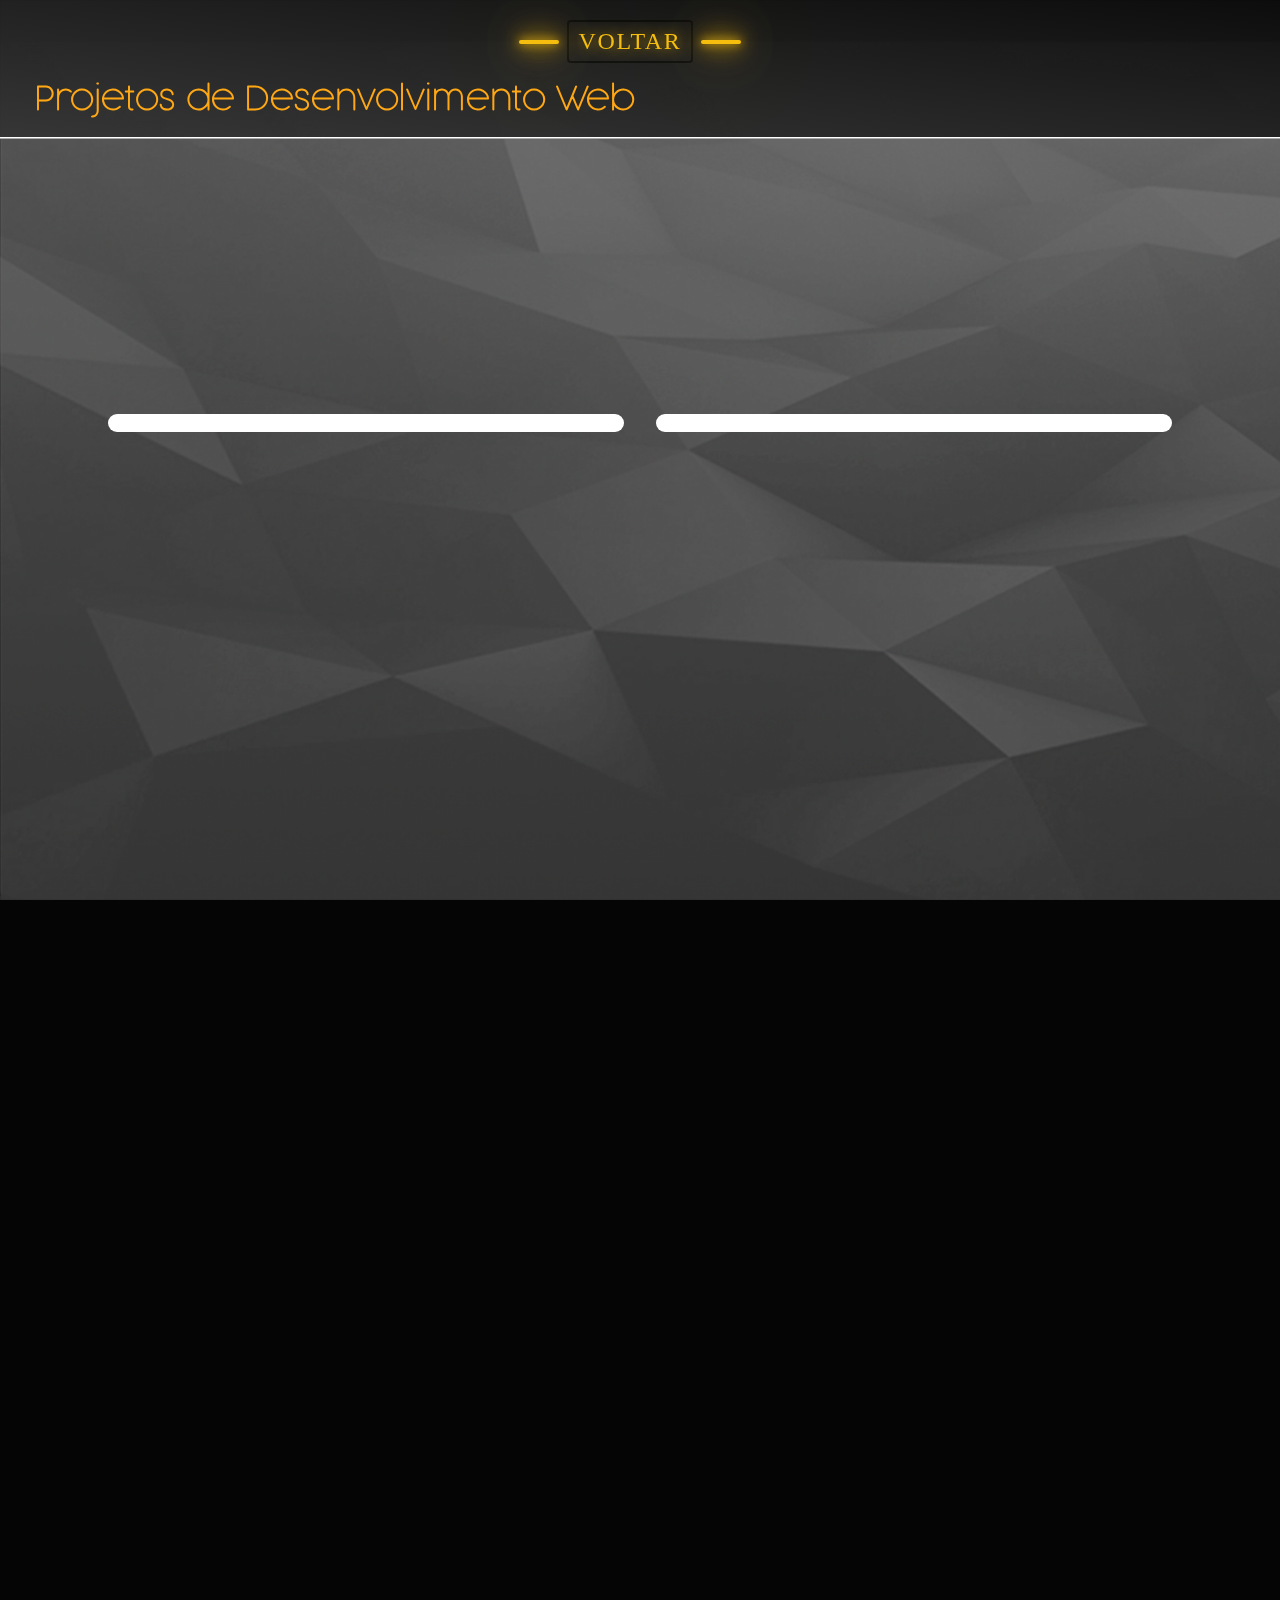
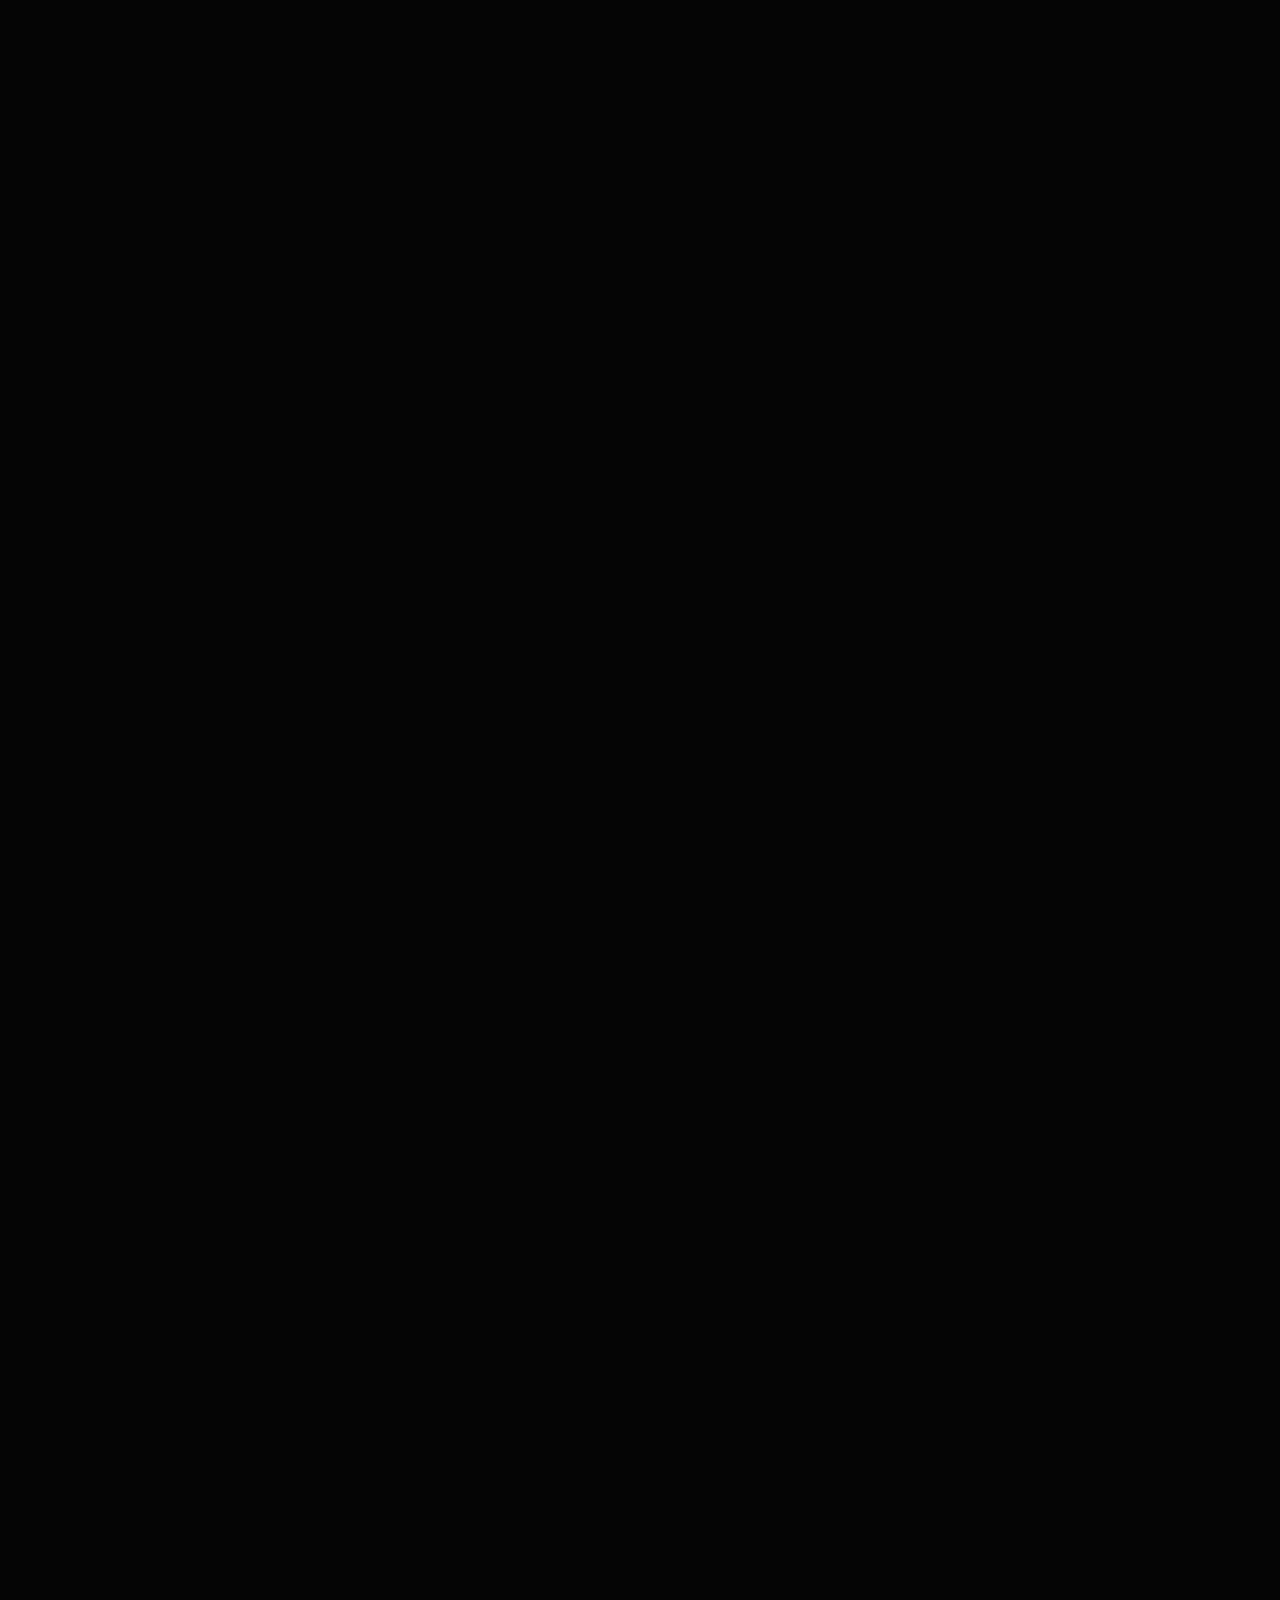
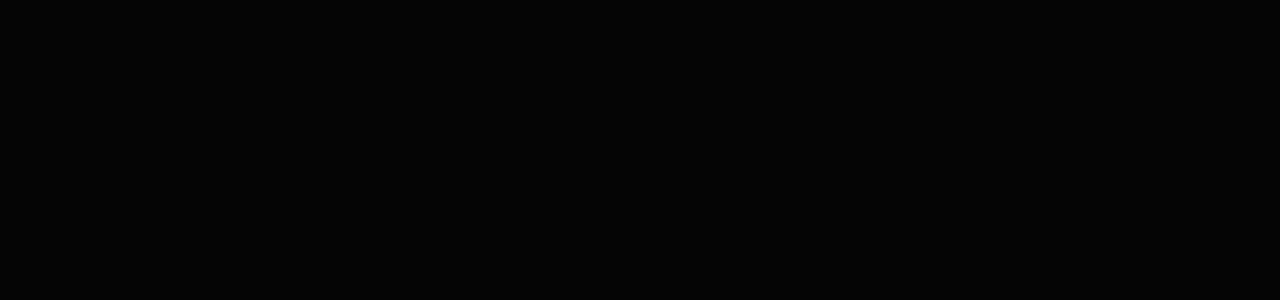
==== projetos_desenvolvimento_web.html @ 951e520b "atualização responsividade 90% feita e falta adicionar os projetos" ====
<!DOCTYPE html>
<html lang="pt-br">
  <head>
    <meta charset="UTF-8" />
    <meta http-equiv="X-UA-Compatible" content="IE=edge" />
    <meta name="viewport" content="width=device-width, initial-scale=1.0" />
    <link rel="stylesheet" href="./css/style_projetos.css" />
    <title>Desenvolvimento web</title>

    <!-- bootstrap -->
    <link
      rel="stylesheet"
      href="https://stackpath.bootstrapcdn.com/bootstrap/4.1.3/css/bootstrap.min.css"
      integrity="sha384-MCw98/SFnGE8fJT3GXwEOngsV7Zt27NXFoaoApmYm81iuXoPkFOJwJ8ERdknLPMO"
      crossorigin="anonymous"
    />
  </head>
  <body>
    <header class="header row">
      <div class="voltar col-5">
        <a class="button" href="index.html" style="--color: #f5bd0e">
          <span></span>
          <span></span>
          <span></span>
          <span></span>
          Voltar
        </a>
      </div>
      <div class="title col-7">
        <p>Projetos de Desenvolvimento Web</p>
      </div>
    </header>

    <main class="page-programacao">
      <div class="container-grid">
        <div class="card1prog">
          <ul id="add-cards" class="cards">
            <!-- os card são adicionados aqui por javascript -->
          </ul>
        </div>
      </div>
    </main>
    <!-- js adicionar mais cards -->
    <script src="js/adicionar-projeto-prog.js"></script>
    <!-- js bootstrap -->
    <script
      src="https://code.jquery.com/jquery-3.3.1.slim.min.js"
      integrity="sha384-q8i/X+965DzO0rT7abK41JStQIAqVgRVzpbzo5smXKp4YfRvH+8abtTE1Pi6jizo"
      crossorigin="anonymous"
    ></script>
    <script
      src="https://cdnjs.cloudflare.com/ajax/libs/popper.js/1.14.3/umd/popper.min.js"
      integrity="sha384-ZMP7rVo3mIykV+2+9J3UJ46jBk0WLaUAdn689aCwoqbBJiSnjAK/l8WvCWPIPm49"
      crossorigin="anonymous"
    ></script>
    <script
      src="https://stackpath.bootstrapcdn.com/bootstrap/4.1.3/js/bootstrap.min.js"
      integrity="sha384-ChfqqxuZUCnJSK3+MXmPNIyE6ZbWh2IMqE241rYiqJxyMiZ6OW/JmZQ5stwEULTy"
      crossorigin="anonymous"
    ></script>
  </body>
</html>
---- css/style_projetos.css ----
@charset "UTF-8";
@font-face {
  font-family: caviarDreams;
  src: url(../fonts/CaviarDreams.ttf);
}
@font-face {
  font-family: cocogoose;
  src: url(../fonts/Cocogoose-Pro-Thin-trial.ttf);
}
@font-face {
  font-family: helloHoney;
  src: url(../fonts/hello-honey.otf);
}
@font-face {
  font-family: attentic;
  src: url(../fonts/Attentica-4F-UltraLight.otf);
}
@font-face {
  font-family: nameSmille;
  src: url(../fonts/Name-Smile.otf);
}
@font-face {
  font-family: gillSans;
  src: url(../fonts/Gill-Sans.otf);
}
@keyframes slide {
  from {
    top: 0;
  }
  to {
    top: -265px;
  }
}
@keyframes slide6c {
  from {
    top: 0;
  }
  to {
    top: -132px;
  }
}
@keyframes slide4c {
  from {
    top: 0;
  }
  to {
    top: -6.263rem;
  }
}
@keyframes typing {
  0% {
    width: 0px;
  }
  50% {
    width: 600px;
  }
  100% {
    width: 0px;
  }
}
@keyframes typing6c {
  0% {
    width: 0px;
  }
  50% {
    width: 325px;
  }
  100% {
    width: 0px;
  }
}
@keyframes typing4c {
  0% {
    width: 0px;
  }
  50% {
    width: 8.895rem;
  }
  100% {
    width: 0px;
  }
}
@keyframes LineFadeIn {
  0% {
    opacity: 0;
    d: path("M 0 300 Q 0 300 0 300 Q 0 300 0 300 C 0 300 0 300 0 300 Q 0 300 0 300 ");
    stroke: #fff;
  }
  50% {
    opacity: 1;
    d: path("M 0 300 Q 50 300 100 300 Q 250 300 350 300 C 350 300 500 300 650 300 Q 750 300 800 300");
    stroke: #f3be62;
  }
  100% {
    opacity: 1;
    d: path("M -2 100 Q 50 200 100 250 Q 250 400 350 300 C 400 250 550 150 650 300 Q 750 450 802 400");
    stroke: #ffa815;
  }
}
@keyframes ContentFadeIn {
  0% {
    transform: translateY(-1rem);
    opacity: 0;
  }
  100% {
    transform: translateY(0);
    opacity: 1;
  }
}
@keyframes ImageFadeIn {
  0% {
    transform: translate(-0.5rem, -0.5rem) scale(1.05);
    opacity: 0;
    filter: blur(2px);
  }
  50% {
    opacity: 1;
    filter: blur(2px);
  }
  100% {
    transform: translateY(0) scale(1);
    opacity: 1;
    filter: blur(0);
  }
}
@keyframes previous-text {
  50%, 55% {
    transform: translate(0%, 390px);
  }
  to {
    transform: translate(0%, 380px);
  }
}
@keyframes previous-top-arrow {
  50% {
    transform: translate(310px, 53px);
  }
}
@keyframes previous-bottom-arrow {
  50% {
    transform: translate(310px, -47px) rotate(180deg);
  }
}
@keyframes previous-image {
  0% {
    transform: translate(140px, 0) scale(1);
    opacity: 1;
  }
  70% {
    transform: translate(140px, 0) scale(1.1);
    opacity: 0;
  }
  100% {
    transform: translate(140px, 0) scale(1);
    opacity: 1;
  }
}
@keyframes next-text {
  50%, 55% {
    transform: translate(10%, -340px);
  }
  to {
    transform: translate(10%, -330px);
  }
}
@keyframes next-text2 {
  50%, 55% {
    transform: translate(10%, -390px);
  }
  to {
    transform: translate(10%, -380px);
  }
}
@keyframes next-top-arrow {
  50% {
    transform: translate(310px, 47px);
  }
}
@keyframes next-bottom-arrow {
  50% {
    transform: translate(310px, -53px) rotate(180deg);
  }
}
@keyframes next-image {
  0% {
    transform: translate(140px, 0) scale(1);
    opacity: 1;
  }
  70% {
    transform: translate(140px, 0) scale(1.1);
    opacity: 0;
  }
  100% {
    transform: translate(140px, 0) scale(1);
    opacity: 1;
  }
}
* {
  margin: 0;
  border: 0;
  box-sizing: border-box;
  /* max-width: 1440px */
}

body {
  height: 100vh;
  background-attachment: fixed;
  background: rgb(5, 5, 5);
  overflow-x: hidden;
}

.header {
  align-items: center;
  padding: 20px 35px;
  background: linear-gradient(186deg, rgba(5, 5, 5, 0.9) 0%, rgba(51, 51, 51, 0.9) 100%);
  border-bottom: 2px ridge white;
  position: fixed;
  width: 100vw;
  z-index: 2;
}

.botao-voltar {
  margin: 0px 0px 0px 40px;
  color: #fff;
}

.page-programacao {
  display: flex;
  justify-content: center;
  align-items: flex-start;
  height: 3500px;
  background-image: url("../imagens/fundo-programação.png");
  background-size: cover;
  background-repeat: repeat;
  background-attachment: fixed;
}

@media (min-width: 1024px) {
  .title {
    margin-top: 20px;
    font-weight: 600;
    color: #ffa815;
    font-size: 24pt;
    font-family: cocogoose;
    z-index: 2;
  }
  .container-grid {
    display: grid;
    max-width: 1440px;
    max-height: 638px;
    grid-template-columns: repeat(12, 70px);
    grid-template-rows: 1;
    column-gap: 32px;
    justify-content: center;
    background-color: transparent;
  }
  .page-programacao {
    width: 100vw;
    z-index: 0;
  }
  .programacao-fundo {
    position: absolute;
    margin-top: 0px;
    height: 638px;
    width: 100%;
  }
  .page-programacao .container-grid {
    position: relative;
    top: 10%;
  }
  .card1prog {
    position: relative;
    grid-column-start: 1;
    grid-column-end: 13;
    height: 1200px;
  }
  :root {
    --surface-color: #fff;
    --curve: 40;
  }
  .cards {
    display: grid;
    grid-template-columns: repeat(auto-fit, minmax(500px, 1fr));
    height: auto;
    gap: 2rem;
    margin: 4rem 5vw;
    padding: 0;
    list-style-type: none;
  }
  .card {
    position: relative;
    display: block;
    height: auto;
    max-height: 100ch;
    border-radius: calc(var(--curve) * 1px);
    overflow: hidden;
    text-decoration: none;
  }
  .card__image {
    width: 100%;
    height: auto;
  }
  .card__overlay {
    position: absolute;
    bottom: 0;
    left: 0;
    right: 0;
    z-index: 1;
    border-radius: calc(var(--curve) * 0px);
    background-color: var(--surface-color);
    transform: translateY(100%);
    transition: 0.2s ease-in-out;
  }
  .card:hover .card__overlay {
    transform: translateY(0);
  }
  .card__header {
    position: relative;
    display: flex;
    align-items: center;
    gap: 2em;
    padding: 2em;
    border-radius: calc(var(--curve) * 1px) 0 0 0;
    background-color: var(--surface-color);
    transform: translateY(-100%);
    transition: 0.2s ease-in-out;
  }
  .card__arc {
    width: 80px;
    height: 80px;
    position: absolute;
    bottom: 100%;
    right: 0;
    z-index: 1;
  }
  .card__arc path {
    fill: var(--surface-color);
  }
  .card:hover .card__header {
    transform: translateY(0);
  }
  .card__thumb {
    flex-shrink: 0;
    width: 50px;
    height: 50px;
    border-radius: 50%;
  }
  .card__title {
    font-size: 1em;
    margin: 0 0 0.3em;
    color: #6a515e;
  }
  .card__tagline {
    display: block;
    margin: 1em 0;
    font-family: "MockFlowFont";
    font-size: 0.8em;
    color: #d7bdca;
  }
  .card__status {
    font-size: 0.8em;
    color: #d7bdca;
  }
  .card__description {
    padding: 0 2em 2em;
    margin: 0;
    color: #d7bdca;
    font-family: "MockFlowFont";
    display: -webkit-box;
    -webkit-box-orient: vertical;
    -webkit-line-clamp: 3;
    overflow: hidden;
  }
  .voltar {
    display: flex;
    justify-content: center;
    align-items: center;
    flex-wrap: wrap;
    margin-left: -20px;
    gap: 120px;
  }
  .button {
    position: relative;
    padding: 6px 10px;
    font-size: 1.5rem;
    color: var(--color);
    border: 2px solid rgba(0, 0, 0, 0.5);
    border-radius: 4px;
    text-shadow: 0 0 15px var(--color);
    text-decoration: none;
    text-transform: uppercase;
    letter-spacing: 0.1rem;
    transition: 0.5s;
    z-index: 1;
  }
  .button:hover {
    color: #fff;
    border: 2px solid rgba(0, 0, 0, 0);
    box-shadow: 0 0 0px var(--color);
  }
  .button::before {
    content: "";
    position: absolute;
    top: 0;
    left: 0;
    width: 100%;
    height: 100%;
    background: var(--color);
    z-index: -1;
    transform: scale(0);
    transition: 0.5s;
  }
  .button:hover::before {
    transform: scale(1);
    transition-delay: 0.5s;
    box-shadow: 0 0 10px var(--color), 0 0 30px var(--color), 0 0 60px var(--color);
  }
  .button span {
    position: absolute;
    background: var(--color);
    pointer-events: none;
    border-radius: 2px;
    box-shadow: 0 0 10px var(--color), 0 0 20px var(--color), 0 0 30px var(--color), 0 0 50px var(--color), 0 0 100px var(--color);
    transition: 0.5s ease-in-out;
    transition-delay: 0.25s;
  }
  .button:hover span {
    opacity: 0;
    transition-delay: 0s;
  }
  .button span:nth-child(1),
.button span:nth-child(3) {
    width: 40px;
    height: 4px;
  }
  .button:hover span:nth-child(1),
.button:hover span:nth-child(3) {
    transform: translateX(0);
  }
  .button:hover span:nth-child(1),
.button:hover span:nth-child(3) {
    transform: translateY(0);
  }
  .button span:nth-child(1) {
    top: calc(50% - 2px);
    left: -50px;
    transform-origin: left;
  }
  .button:hover span:nth-child(1) {
    left: 50%;
  }
  .button span:nth-child(3) {
    top: calc(50% - 2px);
    right: -50px;
    transform-origin: right;
  }
  .button:hover span:nth-child(3) {
    right: 50%;
  }
  .button span:nth-child(2) {
    left: calc(50% - 2px);
    top: -50px;
    transform-origin: top;
  }
  .button:hover span:nth-child(2) {
    top: 50%;
  }
  .button span:nth-child(4) {
    left: calc(50% - 2px);
    bottom: -50px;
    transform-origin: bottom;
  }
  .button:hover span:nth-child(4) {
    bottom: 50%;
  }
}
@media (min-width: 768px) and (max-width: 1023px) {
  .title {
    margin-top: 20px;
    font-weight: 600;
    color: #ffa815;
    font-size: 24pt;
    font-family: cocogoose;
    font-size: 1.2em;
    z-index: 2;
  }
  .container-grid {
    display: grid;
    grid-template-columns: repeat(6, 70px);
    grid-template-rows: 1;
    column-gap: 32px;
    background-color: transparent;
  }
  .page-programacao {
    display: flex;
    justify-content: center;
    width: 100vw;
  }
  .page-programacao {
    display: flex;
    justify-content: center;
    width: 100%;
    z-index: 0;
  }
  .programacao-fundo {
    position: absolute;
    margin-top: 0px;
    height: 638px;
    width: 100%;
  }
  .page-programacao .container-grid {
    position: relative;
    top: 5%;
  }
  .card1prog {
    position: relative;
    grid-column-start: 1;
    grid-column-end: 7;
    height: 1200px;
  }
  :root {
    --surface-color: #fff;
    --curve: 40;
  }
  .cards {
    display: grid;
    grid-template-columns: repeat(auto-fit, minmax(300px, 1fr));
    justify-content: center;
    height: auto;
    gap: 5rem;
    margin: 4rem 5vw;
    padding: 0;
    list-style-type: none;
  }
  .card {
    position: relative;
    display: block;
    height: auto;
    max-height: 70ch;
    border-radius: calc(var(--curve) * 1px);
    overflow: hidden;
    text-decoration: none;
  }
  .card__image {
    width: 100%;
    height: auto;
  }
  .card__overlay {
    position: absolute;
    bottom: 0;
    left: 0;
    right: 0;
    z-index: 1;
    border-radius: calc(var(--curve) * 0px);
    background-color: var(--surface-color);
    transform: translateY(100%);
    transition: 0.2s ease-in-out;
  }
  .card:hover .card__overlay {
    transform: translateY(0);
  }
  .card__header {
    position: relative;
    display: flex;
    align-items: center;
    gap: 2em;
    padding: 2em;
    border-radius: calc(var(--curve) * 1px) 0 0 0;
    background-color: var(--surface-color);
    transform: translateY(-100%);
    transition: 0.2s ease-in-out;
  }
  .card__arc {
    width: 80px;
    height: 80px;
    position: absolute;
    bottom: 100%;
    right: 0;
    z-index: 1;
  }
  .card__arc path {
    fill: var(--surface-color);
  }
  .card:hover .card__header {
    transform: translateY(0);
  }
  .card__thumb {
    flex-shrink: 0;
    width: 50px;
    height: 50px;
    border-radius: 50%;
  }
  .card__title {
    font-size: 1em;
    margin: 0 0 0.3em;
    color: #6a515e;
  }
  .card__tagline {
    display: block;
    margin: 1em 0;
    font-family: "MockFlowFont";
    font-size: 0.8em;
    color: #d7bdca;
  }
  .card__status {
    font-size: 0.8em;
    color: #d7bdca;
  }
  .card__description {
    padding: 0 3em 3em;
    margin: 0;
    color: #d7bdca;
    font-family: "MockFlowFont";
    display: -webkit-box;
    -webkit-box-orient: vertical;
    -webkit-line-clamp: 3;
    overflow: hidden;
  }
  /* botão voltar */
  .voltar {
    display: flex;
    justify-content: center;
    align-items: center;
    flex-wrap: wrap;
    margin-left: -45px;
    gap: 120px;
  }
  .button {
    position: relative;
    padding: 15px 20px;
    font-size: 1rem;
    color: var(--color);
    border: 2px solid rgba(0, 0, 0, 0.5);
    border-radius: 4px;
    text-shadow: 0 0 15px var(--color);
    text-decoration: none;
    text-transform: uppercase;
    letter-spacing: 0.1rem;
    transition: 0.5s;
    z-index: 1;
  }
  .button:hover {
    color: #fff;
    border: 2px solid rgba(0, 0, 0, 0);
    box-shadow: 0 0 0px var(--color);
  }
  .button::before {
    content: "";
    position: absolute;
    top: 0;
    left: 0;
    width: 100%;
    height: 100%;
    background: var(--color);
    z-index: -1;
    transform: scale(0);
    transition: 0.5s;
  }
  .button:hover::before {
    transform: scale(1);
    transition-delay: 0.5s;
    box-shadow: 0 0 10px var(--color), 0 0 30px var(--color), 0 0 60px var(--color);
  }
  .button span {
    position: absolute;
    background: var(--color);
    pointer-events: none;
    border-radius: 2px;
    box-shadow: 0 0 10px var(--color), 0 0 20px var(--color), 0 0 30px var(--color), 0 0 50px var(--color), 0 0 100px var(--color);
    transition: 0.5s ease-in-out;
    transition-delay: 0.25s;
  }
  .button:hover span {
    opacity: 0;
    transition-delay: 0s;
  }
  .button span:nth-child(1),
.button span:nth-child(3) {
    width: 30px;
    height: 4px;
  }
  .button:hover span:nth-child(1),
.button:hover span:nth-child(3) {
    transform: translateX(0);
  }
  .button:hover span:nth-child(1),
.button:hover span:nth-child(3) {
    transform: translateY(0);
  }
  .button span:nth-child(1) {
    top: calc(50% - 2px);
    left: -50px;
    transform-origin: left;
  }
  .button:hover span:nth-child(1) {
    left: 50%;
  }
  .button span:nth-child(3) {
    top: calc(50% - 2px);
    right: -50px;
    transform-origin: right;
  }
  .button:hover span:nth-child(3) {
    right: 50%;
  }
  .button span:nth-child(2) {
    left: calc(50% - 2px);
    top: -50px;
    transform-origin: top;
  }
  .button:hover span:nth-child(2) {
    top: 50%;
  }
  .button span:nth-child(4) {
    left: calc(50% - 2px);
    bottom: -50px;
    transform-origin: bottom;
  }
  .button:hover span:nth-child(4) {
    bottom: 50%;
  }
}
@media (min-width: 100px) and (max-width: 767px) {
  .title {
    margin-top: 20px;
    font-weight: 600;
    color: #ffa815;
    font-size: 24pt;
    font-family: cocogoose;
    font-size: 1rem;
    z-index: 2;
  }
  .container-grid {
    position: relative;
    display: grid;
    grid-template-columns: repeat(4, 45px);
    grid-template-rows: 1;
    column-gap: 24px;
    height: 100%;
    background-color: transparent;
  }
  .page-programacao {
    display: flex;
    justify-content: center;
    width: 100vw;
  }
  .page-programacao {
    display: flex;
    justify-content: center;
    width: 100%;
    z-index: 0;
  }
  .page-programacao .container-grid {
    position: relative;
    top: 5%;
  }
  .card1prog {
    position: relative;
    grid-column-start: 1;
    grid-column-end: 4;
    justify-content: center;
    justify-self: center;
  }
  :root {
    --surface-color: #fff;
    --curve: 40;
  }
  .cards {
    display: grid;
    grid-template-columns: repeat(auto-fit, minmax(300px, 1fr));
    height: auto;
    gap: 2rem;
    margin: 4rem 5vw;
    padding: 0;
    list-style-type: none;
  }
  .card {
    position: relative;
    display: block;
    height: 45ch;
    width: 20rem;
    max-height: auto;
    border-radius: calc(var(--curve) * 1px);
    overflow: hidden;
    text-decoration: none;
  }
  .card__image {
    width: 100%;
    height: auto;
  }
  .card__overlay {
    position: absolute;
    bottom: 0;
    left: 0;
    right: 0;
    z-index: 1;
    border-radius: calc(var(--curve) * 1px);
    background-color: var(--surface-color);
    transform: translateY(100%);
    transition: 0.2s ease-in-out;
  }
  .card:hover .card__overlay {
    transform: translateY(0);
  }
  .card__header {
    position: relative;
    display: flex;
    align-items: center;
    gap: 2em;
    padding: 2em;
    border-radius: calc(var(--curve) * 1px) 0 0 0;
    background-color: var(--surface-color);
    transform: translateY(-100%);
    transition: 0.2s ease-in-out;
  }
  .card__arc {
    width: 80px;
    height: 80px;
    position: absolute;
    bottom: 100%;
    right: 0;
    z-index: 1;
  }
  .card__arc path {
    fill: var(--surface-color);
  }
  .card:hover .card__header {
    transform: translateY(0);
  }
  .card__thumb {
    flex-shrink: 0;
    width: 50px;
    height: 50px;
    border-radius: 50%;
  }
  .card__title {
    font-size: 1em;
    margin: 0 0 0.3em;
    color: #6a515e;
  }
  .card__tagline {
    display: block;
    margin: 1em 0;
    font-family: "MockFlowFont";
    font-size: 0.8em;
    color: #d7bdca;
  }
  .card__status {
    font-size: 0.8em;
    color: #d7bdca;
  }
  .card__description {
    padding: 0 4em 4em;
    margin: 0;
    font-size: 0.8rem;
    color: #d7bdca;
    font-family: "MockFlowFont";
    display: -webkit-box;
    -webkit-box-orient: vertical;
    -webkit-line-clamp: 3;
    overflow: hidden;
  }
  /* botão voltar */
  .voltar {
    display: flex;
    justify-content: center;
    align-items: center;
    flex-wrap: wrap;
    margin-left: -20px;
    gap: 120px;
  }
  .button {
    position: relative;
    padding: 6px 10px;
    font-size: 0.8rem;
    color: var(--color);
    border: 2px solid rgba(0, 0, 0, 0.5);
    border-radius: 4px;
    text-shadow: 0 0 15px var(--color);
    text-decoration: none;
    text-transform: uppercase;
    letter-spacing: 0.1rem;
    transition: 0.5s;
    z-index: 1;
  }
  .button:hover {
    color: #fff;
    border: 2px solid rgba(0, 0, 0, 0);
    box-shadow: 0 0 0px var(--color);
  }
  .button::before {
    content: "";
    position: absolute;
    top: 0;
    left: 0;
    width: 100%;
    height: 100%;
    background: var(--color);
    z-index: -1;
    transform: scale(0);
    transition: 0.5s;
  }
  .button:hover::before {
    transform: scale(1);
    transition-delay: 0.5s;
    box-shadow: 0 0 10px var(--color), 0 0 30px var(--color), 0 0 60px var(--color);
  }
  .button span {
    position: absolute;
    background: var(--color);
    pointer-events: none;
    border-radius: 2px;
    box-shadow: 0 0 10px var(--color), 0 0 20px var(--color), 0 0 30px var(--color), 0 0 50px var(--color), 0 0 100px var(--color);
    transition: 0.5s ease-in-out;
    transition-delay: 0.25s;
  }
  .button:hover span {
    opacity: 0;
    transition-delay: 0s;
  }
  .button span:nth-child(1),
.button span:nth-child(3) {
    width: 20px;
    height: 4px;
  }
  .button:hover span:nth-child(1),
.button:hover span:nth-child(3) {
    transform: translateX(0);
  }
  .button:hover span:nth-child(1),
.button:hover span:nth-child(3) {
    transform: translateY(0);
  }
  .button span:nth-child(1) {
    top: calc(50% - 2px);
    left: -35px;
    transform-origin: left;
  }
  .button:hover span:nth-child(1) {
    left: 50%;
  }
  .button span:nth-child(3) {
    top: calc(50% - 2px);
    right: -35px;
    transform-origin: right;
  }
  .button:hover span:nth-child(3) {
    right: 50%;
  }
  .button span:nth-child(2) {
    left: calc(50% - 2px);
    top: -50px;
    transform-origin: top;
  }
  .button:hover span:nth-child(2) {
    top: 50%;
  }
  .button span:nth-child(4) {
    left: calc(50% - 2px);
    bottom: -50px;
    transform-origin: bottom;
  }
  .button:hover span:nth-child(4) {
    bottom: 50%;
  }
}
/* botão de voltar */

/*# sourceMappingURL=style_projetos.css.map */
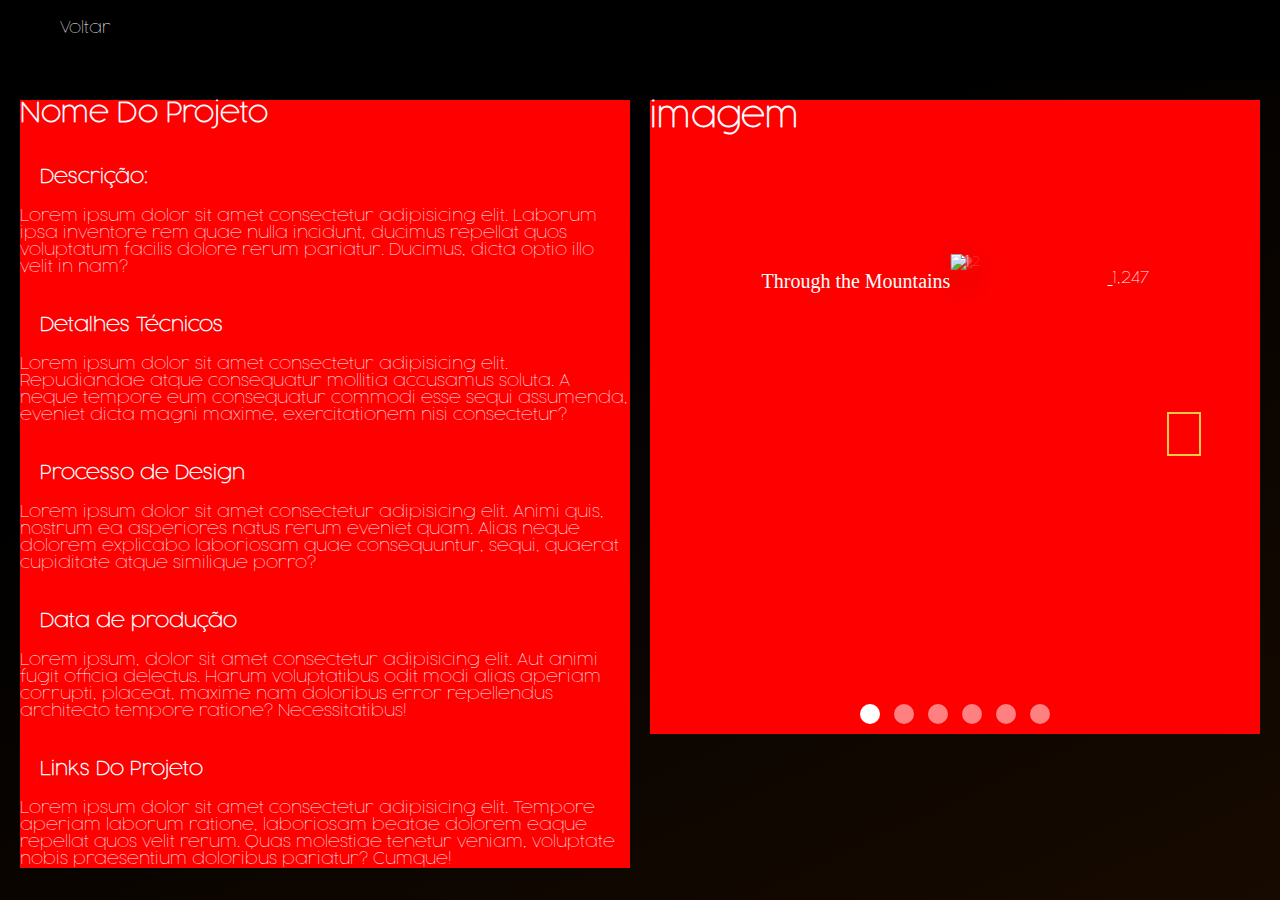
==== commit 8a97950a: "fazendo a tela de projetos" ====
--- a/projetos_desenvolvimento_web.html
+++ b/projetos_desenvolvimento_web.html
@@ -6,57 +6,133 @@
     <meta name="viewport" content="width=device-width, initial-scale=1.0" />
     <link rel="stylesheet" href="./css/style_projetos.css" />
     <title>Desenvolvimento web</title>
-
-    <!-- bootstrap -->
-    <link
-      rel="stylesheet"
-      href="https://stackpath.bootstrapcdn.com/bootstrap/4.1.3/css/bootstrap.min.css"
-      integrity="sha384-MCw98/SFnGE8fJT3GXwEOngsV7Zt27NXFoaoApmYm81iuXoPkFOJwJ8ERdknLPMO"
-      crossorigin="anonymous"
-    />
   </head>
   <body>
-    <header class="header row">
-      <div class="voltar col-5">
-        <a class="button" href="index.html" style="--color: #f5bd0e">
-          <span></span>
-          <span></span>
-          <span></span>
-          <span></span>
-          Voltar
-        </a>
+    <header>Voltar</header>
+    <main>
+      <section class="container-infos">
+        <h1>Nome Do Projeto</h1>
+
+        <div class="descricao">
+          <h2>Descrição:</h2>
+          <p>
+            Lorem ipsum dolor sit amet consectetur adipisicing elit. Laborum
+            ipsa inventore rem quae nulla incidunt, ducimus repellat quos
+            voluptatum facilis dolore rerum pariatur. Ducimus, dicta optio illo
+            velit in nam?
+          </p>
+        </div>
+
+        <div class="detalhes-tecnicos">
+          <h2>Detalhes Técnicos</h2>
+          <p>
+            Lorem ipsum dolor sit amet consectetur adipisicing elit. Repudiandae
+            atque consequatur mollitia accusamus soluta. A neque tempore eum
+            consequatur commodi esse sequi assumenda, eveniet dicta magni
+            maxime, exercitationem nisi consectetur?
+          </p>
+        </div>  
+
+        
+
+        <div class="design">
+          <h2>Processo de Design</h2>
+          <p>
+            Lorem ipsum dolor sit amet consectetur adipisicing elit. Animi quis,
+            nostrum ea asperiores natus rerum eveniet quam. Alias neque dolorem
+            explicabo laboriosam quae consequuntur, sequi, quaerat cupiditate
+            atque similique porro?
+          </p>
+        </div>
+
+        <div class="datas">
+          <h2>Data de produção</h2>
+          <p>
+            Lorem ipsum, dolor sit amet consectetur adipisicing elit. Aut animi
+            fugit officia delectus. Harum voluptatibus odit modi alias aperiam
+            corrupti, placeat, maxime nam doloribus error repellendus architecto
+            tempore ratione? Necessitatibus!
+          </p>
+        </div>
+
+        <div class="links">
+          <h2>Links Do Projeto</h2>
+          <p>
+            Lorem ipsum dolor sit amet consectetur adipisicing elit. Tempore
+            aperiam laborum ratione, laboriosam beatae dolorem eaque repellat
+            quos velit rerum. Quas molestiae tenetur veniam, voluptate nobis
+            praesentium doloribus pariatur? Cumque!
+          </p>
+        </div>
+
+        
+      </section>
+      <section class="container-photos"><h1>imagem</h1>
+        <div class="slider-container">
+
+          <div class="slider-content">
+      
+              <div class="slider-single">
+                  <img class="slider-single-image" src="https://picsum.photos/id/973/200/300" alt="1" />
+                  <h1 class="slider-single-title">Through the Mountains</h1>
+                  <a class="slider-single-likes" href="javascript:void(0);">
+                      <i class="fa fa-heart"></i>
+                      <p>1,247</p>
+                  </a>
+              </div>
+      
+              <div class="slider-single">
+                  <img class="slider-single-image" src="https://picsum.photos/id/974/200/300" alt="2" />
+                  <h1 class="slider-single-title">Through the Mountains</h1>
+                  <a class="slider-single-likes" href="javascript:void(0);">
+                      <i class="fa fa-heart"></i>
+                      <p>1,247</p>
+                  </a>
+              </div>
+      
+              <div class="slider-single">
+                  <img class="slider-single-image" src="https://picsum.photos/id/975/200/300" alt="3" />
+                  <h1 class="slider-single-title">Through the Mountains</h1>
+                  <a class="slider-single-likes" href="javascript:void(0);">
+                      <i class="fa fa-heart"></i>
+                      <p>1,247</p>
+                  </a>
+              </div>
+      
+      
+              <div class="slider-single">
+                  <img class="slider-single-image" src="https://picsum.photos/id/976/200/300" alt="4" />
+                  <h1 class="slider-single-title">Through the Mountains</h1>
+                  <a class="slider-single-likes" href="javascript:void(0);">
+                      <i class="fa fa-heart"></i>
+                      <p>1,247</p>
+                  </a>
+              </div>
+      
+      
+              <div class="slider-single">
+                  <img class="slider-single-image" src="https://picsum.photos/id/977/200/300" alt="5" />
+                  <h1 class="slider-single-title">Through the Mountains</h1>
+                  <a class="slider-single-likes" href="javascript:void(0);">
+                      <i class="fa fa-heart"></i>
+                      <p>1,247</p>
+                  </a>
+              </div>
+      
+              <div class="slider-single">
+                  <img class="slider-single-image" src="https://picsum.photos/id/978/200/300" alt="6" />
+                  <h1 class="slider-single-title">Through the Mountains</h1>
+                  <a class="slider-single-likes" href="javascript:void(0);">
+                      <i class="fa fa-heart"></i>
+                      <p>1,247</p>
+                  </a>
+              </div>
+          </div>
       </div>
-      <div class="title col-7">
-        <p>Projetos de Desenvolvimento Web</p>
-      </div>
-    </header>
+      
+      </section>
+    </main>
 
-    <main class="page-programacao">
-      <div class="container-grid">
-        <div class="card1prog">
-          <ul id="add-cards" class="cards">
-            <!-- os card são adicionados aqui por javascript -->
-          </ul>
-        </div>
-      </div>
-    </main>
-    <!-- js adicionar mais cards -->
-    <script src="js/adicionar-projeto-prog.js"></script>
-    <!-- js bootstrap -->
-    <script
-      src="https://code.jquery.com/jquery-3.3.1.slim.min.js"
-      integrity="sha384-q8i/X+965DzO0rT7abK41JStQIAqVgRVzpbzo5smXKp4YfRvH+8abtTE1Pi6jizo"
-      crossorigin="anonymous"
-    ></script>
-    <script
-      src="https://cdnjs.cloudflare.com/ajax/libs/popper.js/1.14.3/umd/popper.min.js"
-      integrity="sha384-ZMP7rVo3mIykV+2+9J3UJ46jBk0WLaUAdn689aCwoqbBJiSnjAK/l8WvCWPIPm49"
-      crossorigin="anonymous"
-    ></script>
-    <script
-      src="https://stackpath.bootstrapcdn.com/bootstrap/4.1.3/js/bootstrap.min.js"
-      integrity="sha384-ChfqqxuZUCnJSK3+MXmPNIyE6ZbWh2IMqE241rYiqJxyMiZ6OW/JmZQ5stwEULTy"
-      crossorigin="anonymous"
-    ></script>
+    <script src="./js/carrousel-projetos.js"></script>
   </body>
 </html>
--- a/css/style_projetos.css
+++ b/css/style_projetos.css
@@ -1,4 +1,3 @@
-@charset "UTF-8";
 @font-face {
   font-family: caviarDreams;
   src: url(../fonts/CaviarDreams.ttf);
@@ -23,6 +22,10 @@
   font-family: gillSans;
   src: url(../fonts/Gill-Sans.otf);
 }
+@font-face {
+  font-family: gillSansLight;
+  src: url(../fonts/Gill-Sans-Light.otf);
+}
 @keyframes slide {
   from {
     top: 0;
@@ -193,777 +196,535 @@
   100% {
     transform: translate(140px, 0) scale(1);
     opacity: 1;
+  }
+}
+@media (min-width: 1024px) {
+  @keyframes heartbeat {
+    0% {
+      transform: scale(0);
+    }
+    25% {
+      transform: scale(1.2);
+    }
+    50% {
+      transform: scale(1);
+    }
+    75% {
+      transform: scale(1.2);
+    }
+    100% {
+      transform: scale(1);
+    }
+  }
+  .container-photos {
+    width: 100%;
+  }
+  .slider-container {
+    position: relative;
+    margin: 0 auto;
+    max-width: 800px;
+    max-height: 600px;
+    width: 100%;
+  }
+  .slider-container .bullet-container {
+    position: absolute;
+    bottom: 10px;
+    width: 100%;
+    display: flex;
+    align-items: center;
+    justify-content: center;
+  }
+  .slider-container .bullet-container .bullet {
+    margin-right: 14px;
+    height: 20px;
+    width: 20px;
+    border-radius: 50%;
+    background-color: white;
+    opacity: 0.5;
+  }
+  .slider-container .bullet-container .bullet:last-child {
+    margin-right: 0px;
+  }
+  .slider-container .bullet-container .bullet.active {
+    opacity: 1;
+  }
+  .slider-container .slider-content {
+    position: relative;
+    left: 50%;
+    top: 50%;
+    width: 70%;
+    height: 60%;
+    transform: translate(-50%, -50%);
+  }
+  .slider-container .slider-content .slider-single {
+    position: absolute;
+    z-index: 0;
+    left: 0;
+    top: 0;
+    width: 100%;
+    height: 100%;
+    transition: z-index 0ms 250ms;
+  }
+  .slider-container .slider-content .slider-single .slider-single-image {
+    position: relative;
+    left: 0;
+    top: 0;
+    width: 100%;
+    height: 100%;
+    box-shadow: 0px 10px 40px rgba(0, 0, 0, 0.2);
+    transition: 500ms cubic-bezier(0.17, 0.67, 0.55, 1.43);
+    transform: scale(0);
+    opacity: 0;
+  }
+  .slider-container .slider-content .slider-single .slider-single-download {
+    position: absolute;
+    display: block;
+    right: -22px;
+    bottom: 12px;
+    padding: 15px;
+    color: #333333;
+    background-color: #fdc84b;
+    font-size: 18px;
+    font-weight: 600;
+    font-family: "karla";
+    border-radius: 5px;
+    box-shadow: 0px 4px 10px rgba(0, 0, 0, 0.3);
+    transition: 500ms cubic-bezier(0.17, 0.67, 0.55, 1.43);
+    opacity: 0;
+  }
+  .slider-container .slider-content .slider-single .slider-single-download:hover, .slider-container .slider-content .slider-single .slider-single-download:focus {
+    outline: none;
+    text-decoration: none;
+  }
+  .slider-container .slider-content .slider-single .slider-single-title {
+    display: block;
+    float: left;
+    margin: 16px 0 0 20px;
+    font-size: 20px;
+    font-family: "karla";
+    font-weight: 400;
+    color: #ffffff;
+    transition: 500ms cubic-bezier(0.17, 0.67, 0.55, 1.43);
+    opacity: 0;
+  }
+  .slider-container .slider-content .slider-single .slider-single-likes {
+    display: block;
+    float: right;
+    margin: 16px 20px 0 0;
+    transition: 500ms cubic-bezier(0.17, 0.67, 0.55, 1.43);
+    opacity: 0;
+  }
+  .slider-container .slider-content .slider-single .slider-single-likes i {
+    font-size: 20px;
+    display: inline-block;
+    vertical-align: middle;
+    margin-right: 5px;
+    color: #ff6060;
+    transition: 500ms cubic-bezier(0.17, 0.67, 0.55, 1.43);
+    transform: scale(0);
+  }
+  .slider-container .slider-content .slider-single .slider-single-likes p {
+    display: inline-block;
+    vertical-align: middle;
+    margin: 0;
+    color: #ffffff;
+  }
+  .slider-container .slider-content .slider-single .slider-single-likes:hover, .slider-container .slider-content .slider-single .slider-single-likes:focus {
+    outline: none;
+    text-decoration: none;
+  }
+  .slider-container .slider-content .slider-single.preactivede .slider-single-image {
+    transform: translateX(-50%) scale(0);
+  }
+  .slider-container .slider-content .slider-single.preactive {
+    z-index: 1;
+  }
+  .slider-container .slider-content .slider-single.preactive .slider-single-image {
+    opacity: 0.3;
+    transform: translateX(-25%) scale(0.8);
+  }
+  .slider-container .slider-content .slider-single.preactive .slider-single-download {
+    transform: translateX(-150px);
+  }
+  .slider-container .slider-content .slider-single.preactive .slider-single-title {
+    transform: translateX(-150px);
+  }
+  .slider-container .slider-content .slider-single.preactive .slider-single-likes {
+    transform: translateX(-150px);
+  }
+  .slider-container .slider-content .slider-single.proactive {
+    z-index: 1;
+  }
+  .slider-container .slider-content .slider-single.proactive .slider-single-image {
+    opacity: 0.3;
+    transform: translateX(25%) scale(0.8);
+  }
+  .slider-container .slider-content .slider-single.proactive .slider-single-download {
+    transform: translateX(150px);
+  }
+  .slider-container .slider-content .slider-single.proactive .slider-single-title {
+    transform: translateX(150px);
+  }
+  .slider-container .slider-content .slider-single.proactive .slider-single-likes {
+    transform: translateX(150px);
+  }
+  .slider-container .slider-content .slider-single.proactivede .slider-single-image {
+    transform: translateX(50%) scale(0);
+  }
+  .slider-container .slider-content .slider-single.active {
+    z-index: 2;
+  }
+  .slider-container .slider-content .slider-single.active .slider-single-image {
+    opacity: 1;
+    transform: translateX(0%) scale(1);
+  }
+  .slider-container .slider-content .slider-single.active .slider-single-download {
+    opacity: 1;
+    transition-delay: 100ms;
+    transform: translateX(0px);
+  }
+  .slider-container .slider-content .slider-single.active .slider-single-title {
+    opacity: 1;
+    transition-delay: 200ms;
+    transform: translateX(0px);
+  }
+  .slider-container .slider-content .slider-single.active .slider-single-likes {
+    opacity: 1;
+    transition-delay: 300ms;
+    transform: translateX(0px);
+  }
+  .slider-container .slider-content .slider-single.active .slider-single-likes i {
+    animation-name: heartbeat;
+    animation-duration: 500ms;
+    animation-delay: 900ms;
+    animation-interation: 1;
+    animation-fill-mode: forwards;
+  }
+  .slider-container .slider-left {
+    position: absolute;
+    z-index: 3;
+    display: block;
+    right: 85%;
+    top: 50%;
+    color: #ffffff;
+    transform: translateY(-50%);
+    padding: 20px 15px;
+    border-top: 2px solid #fdc84b;
+    border-right: 2px solid #fdc84b;
+    border-bottom: 2px solid #fdc84b;
+    border-left: 2px solid #fdc84b;
+    margin-right: -2px;
+  }
+  .slider-container .slider-right {
+    position: absolute;
+    z-index: 3;
+    display: block;
+    left: 85%;
+    top: 50%;
+    color: #ffffff;
+    transform: translateY(-50%);
+    padding: 20px 15px;
+    border-top: 2px solid #fdc84b;
+    border-right: 2px solid #fdc84b;
+    border-bottom: 2px solid #fdc84b;
+    border-left: 2px solid #fdc84b;
+    margin-left: -2px;
+  }
+  .slider-container .not-visible {
+    display: none !important;
+  }
+}
+@media (min-width: 768px) and (max-width: 1023px) {
+  @keyframes heartbeat {
+    0% {
+      transform: scale(0);
+    }
+    25% {
+      transform: scale(1.2);
+    }
+    50% {
+      transform: scale(1);
+    }
+    75% {
+      transform: scale(1.2);
+    }
+    100% {
+      transform: scale(1);
+    }
+  }
+  .slider-container {
+    position: relative;
+    margin: 0 auto;
+    width: 40px;
+    height: 20px;
+  }
+  .slider-container .bullet-container {
+    position: absolute;
+    bottom: 10px;
+    width: 100%;
+    display: flex;
+    align-items: center;
+    justify-content: center;
+  }
+  .slider-container .bullet-container .bullet {
+    margin-right: 14px;
+    height: 20px;
+    width: 20px;
+    border-radius: 50%;
+    background-color: white;
+    opacity: 0.5;
+  }
+  .slider-container .bullet-container .bullet:last-child {
+    margin-right: 0px;
+  }
+  .slider-container .bullet-container .bullet.active {
+    opacity: 1;
+  }
+  .slider-container .slider-content {
+    position: relative;
+    left: 50%;
+    top: 50%;
+    width: 20%;
+    height: 10%;
+    transform: translate(-50%, -50%);
+  }
+  .slider-container .slider-content .slider-single {
+    position: absolute;
+    z-index: 0;
+    left: 0;
+    top: 0;
+    width: 100%;
+    height: 100%;
+    transition: z-index 0ms 250ms;
+  }
+  .slider-container .slider-content .slider-single .slider-single-image {
+    position: relative;
+    left: 0;
+    top: 0;
+    width: 100%;
+    height: 100%;
+    box-shadow: 0px 10px 40px rgba(0, 0, 0, 0.2);
+    transition: 500ms cubic-bezier(0.17, 0.67, 0.55, 1.43);
+    transform: scale(0);
+    opacity: 0;
+  }
+  .slider-container .slider-content .slider-single .slider-single-download {
+    position: absolute;
+    display: block;
+    right: -22px;
+    bottom: 12px;
+    padding: 15px;
+    color: #333333;
+    background-color: #fdc84b;
+    font-size: 18px;
+    font-weight: 600;
+    font-family: "karla";
+    border-radius: 5px;
+    box-shadow: 0px 4px 10px rgba(0, 0, 0, 0.3);
+    transition: 500ms cubic-bezier(0.17, 0.67, 0.55, 1.43);
+    opacity: 0;
+  }
+  .slider-container .slider-content .slider-single .slider-single-download:hover, .slider-container .slider-content .slider-single .slider-single-download:focus {
+    outline: none;
+    text-decoration: none;
+  }
+  .slider-container .slider-content .slider-single .slider-single-title {
+    display: block;
+    float: left;
+    margin: 16px 0 0 20px;
+    font-size: 20px;
+    font-family: "karla";
+    font-weight: 400;
+    color: #ffffff;
+    transition: 500ms cubic-bezier(0.17, 0.67, 0.55, 1.43);
+    opacity: 0;
+  }
+  .slider-container .slider-content .slider-single .slider-single-likes {
+    display: block;
+    float: right;
+    margin: 16px 20px 0 0;
+    transition: 500ms cubic-bezier(0.17, 0.67, 0.55, 1.43);
+    opacity: 0;
+  }
+  .slider-container .slider-content .slider-single .slider-single-likes i {
+    font-size: 20px;
+    display: inline-block;
+    vertical-align: middle;
+    margin-right: 5px;
+    color: #ff6060;
+    transition: 500ms cubic-bezier(0.17, 0.67, 0.55, 1.43);
+    transform: scale(0);
+  }
+  .slider-container .slider-content .slider-single .slider-single-likes p {
+    display: inline-block;
+    vertical-align: middle;
+    margin: 0;
+    color: #ffffff;
+  }
+  .slider-container .slider-content .slider-single .slider-single-likes:hover, .slider-container .slider-content .slider-single .slider-single-likes:focus {
+    outline: none;
+    text-decoration: none;
+  }
+  .slider-container .slider-content .slider-single.preactivede .slider-single-image {
+    transform: translateX(-50%) scale(0);
+  }
+  .slider-container .slider-content .slider-single.preactive {
+    z-index: 1;
+  }
+  .slider-container .slider-content .slider-single.preactive .slider-single-image {
+    opacity: 0.3;
+    transform: translateX(-25%) scale(0.8);
+  }
+  .slider-container .slider-content .slider-single.preactive .slider-single-download {
+    transform: translateX(-150px);
+  }
+  .slider-container .slider-content .slider-single.preactive .slider-single-title {
+    transform: translateX(-150px);
+  }
+  .slider-container .slider-content .slider-single.preactive .slider-single-likes {
+    transform: translateX(-150px);
+  }
+  .slider-container .slider-content .slider-single.proactive {
+    z-index: 1;
+  }
+  .slider-container .slider-content .slider-single.proactive .slider-single-image {
+    opacity: 0.3;
+    transform: translateX(25%) scale(0.8);
+  }
+  .slider-container .slider-content .slider-single.proactive .slider-single-download {
+    transform: translateX(150px);
+  }
+  .slider-container .slider-content .slider-single.proactive .slider-single-title {
+    transform: translateX(150px);
+  }
+  .slider-container .slider-content .slider-single.proactive .slider-single-likes {
+    transform: translateX(150px);
+  }
+  .slider-container .slider-content .slider-single.proactivede .slider-single-image {
+    transform: translateX(50%) scale(0);
+  }
+  .slider-container .slider-content .slider-single.active {
+    z-index: 2;
+  }
+  .slider-container .slider-content .slider-single.active .slider-single-image {
+    opacity: 1;
+    transform: translateX(0%) scale(1);
+  }
+  .slider-container .slider-content .slider-single.active .slider-single-download {
+    opacity: 1;
+    transition-delay: 100ms;
+    transform: translateX(0px);
+  }
+  .slider-container .slider-content .slider-single.active .slider-single-title {
+    opacity: 1;
+    transition-delay: 200ms;
+    transform: translateX(0px);
+  }
+  .slider-container .slider-content .slider-single.active .slider-single-likes {
+    opacity: 1;
+    transition-delay: 300ms;
+    transform: translateX(0px);
+  }
+  .slider-container .slider-content .slider-single.active .slider-single-likes i {
+    animation-name: heartbeat;
+    animation-duration: 500ms;
+    animation-delay: 900ms;
+    animation-interation: 1;
+    animation-fill-mode: forwards;
+  }
+  .slider-container .slider-left {
+    position: absolute;
+    z-index: 3;
+    display: block;
+    right: 85%;
+    top: 50%;
+    color: #ffffff;
+    transform: translateY(-50%);
+    padding: 20px 15px;
+    border-top: 2px solid #fdc84b;
+    border-right: 2px solid #fdc84b;
+    border-bottom: 2px solid #fdc84b;
+    border-left: 2px solid #fdc84b;
+    margin-right: -2px;
+  }
+  .slider-container .slider-right {
+    position: absolute;
+    z-index: 3;
+    display: block;
+    left: 85%;
+    top: 50%;
+    color: #ffffff;
+    transform: translateY(-50%);
+    padding: 20px 15px;
+    border-top: 2px solid #fdc84b;
+    border-right: 2px solid #fdc84b;
+    border-bottom: 2px solid #fdc84b;
+    border-left: 2px solid #fdc84b;
+    margin-left: -2px;
+  }
+  .slider-container .not-visible {
+    display: none !important;
   }
 }
 * {
   margin: 0;
   border: 0;
   box-sizing: border-box;
+  color: #f7faff;
+  font-family: cocogoose;
   /* max-width: 1440px */
 }
 
 body {
   height: 100vh;
   background-attachment: fixed;
-  background: rgb(5, 5, 5);
+  background: rgb(0, 0, 0);
+  background: linear-gradient(155deg, rgb(0, 0, 0) 0%, rgb(0, 0, 0) 33%, rgb(23, 10, 0) 100%);
   overflow-x: hidden;
 }
 
-.header {
-  align-items: center;
-  padding: 20px 35px;
-  background: linear-gradient(186deg, rgba(5, 5, 5, 0.9) 0%, rgba(51, 51, 51, 0.9) 100%);
-  border-bottom: 2px ridge white;
-  position: fixed;
+header {
   width: 100vw;
-  z-index: 2;
+  height: 80px;
+  padding: 20px 20px 20px 60px;
+  background-color: #000;
 }
 
-.botao-voltar {
-  margin: 0px 0px 0px 40px;
-  color: #fff;
-}
-
-.page-programacao {
+main {
+  width: 100%;
+  padding: 20px;
   display: flex;
+  flex-direction: row;
   justify-content: center;
   align-items: flex-start;
-  height: 3500px;
-  background-image: url("../imagens/fundo-programação.png");
-  background-size: cover;
-  background-repeat: repeat;
-  background-attachment: fixed;
+  gap: 20px;
 }
 
 @media (min-width: 1024px) {
-  .title {
-    margin-top: 20px;
-    font-weight: 600;
-    color: #ffa815;
-    font-size: 24pt;
-    font-family: cocogoose;
-    z-index: 2;
-  }
-  .container-grid {
-    display: grid;
-    max-width: 1440px;
-    max-height: 638px;
-    grid-template-columns: repeat(12, 70px);
-    grid-template-rows: 1;
-    column-gap: 32px;
-    justify-content: center;
-    background-color: transparent;
-  }
-  .page-programacao {
-    width: 100vw;
-    z-index: 0;
-  }
-  .programacao-fundo {
-    position: absolute;
-    margin-top: 0px;
-    height: 638px;
-    width: 100%;
-  }
-  .page-programacao .container-grid {
-    position: relative;
-    top: 10%;
-  }
-  .card1prog {
-    position: relative;
-    grid-column-start: 1;
-    grid-column-end: 13;
-    height: 1200px;
-  }
-  :root {
-    --surface-color: #fff;
-    --curve: 40;
-  }
-  .cards {
-    display: grid;
-    grid-template-columns: repeat(auto-fit, minmax(500px, 1fr));
-    height: auto;
-    gap: 2rem;
-    margin: 4rem 5vw;
-    padding: 0;
-    list-style-type: none;
-  }
-  .card {
-    position: relative;
-    display: block;
-    height: auto;
-    max-height: 100ch;
-    border-radius: calc(var(--curve) * 1px);
-    overflow: hidden;
-    text-decoration: none;
-  }
-  .card__image {
-    width: 100%;
-    height: auto;
-  }
-  .card__overlay {
-    position: absolute;
-    bottom: 0;
-    left: 0;
-    right: 0;
-    z-index: 1;
-    border-radius: calc(var(--curve) * 0px);
-    background-color: var(--surface-color);
-    transform: translateY(100%);
-    transition: 0.2s ease-in-out;
-  }
-  .card:hover .card__overlay {
-    transform: translateY(0);
-  }
-  .card__header {
-    position: relative;
+  .container-infos {
+    width: 50%;
+    background-color: red;
     display: flex;
-    align-items: center;
-    gap: 2em;
-    padding: 2em;
-    border-radius: calc(var(--curve) * 1px) 0 0 0;
-    background-color: var(--surface-color);
-    transform: translateY(-100%);
-    transition: 0.2s ease-in-out;
-  }
-  .card__arc {
-    width: 80px;
-    height: 80px;
-    position: absolute;
-    bottom: 100%;
-    right: 0;
-    z-index: 1;
-  }
-  .card__arc path {
-    fill: var(--surface-color);
-  }
-  .card:hover .card__header {
-    transform: translateY(0);
-  }
-  .card__thumb {
-    flex-shrink: 0;
-    width: 50px;
-    height: 50px;
-    border-radius: 50%;
-  }
-  .card__title {
-    font-size: 1em;
-    margin: 0 0 0.3em;
-    color: #6a515e;
-  }
-  .card__tagline {
-    display: block;
-    margin: 1em 0;
-    font-family: "MockFlowFont";
-    font-size: 0.8em;
-    color: #d7bdca;
-  }
-  .card__status {
-    font-size: 0.8em;
-    color: #d7bdca;
-  }
-  .card__description {
-    padding: 0 2em 2em;
-    margin: 0;
-    color: #d7bdca;
-    font-family: "MockFlowFont";
-    display: -webkit-box;
-    -webkit-box-orient: vertical;
-    -webkit-line-clamp: 3;
-    overflow: hidden;
-  }
-  .voltar {
-    display: flex;
-    justify-content: center;
-    align-items: center;
-    flex-wrap: wrap;
-    margin-left: -20px;
-    gap: 120px;
-  }
-  .button {
-    position: relative;
-    padding: 6px 10px;
-    font-size: 1.5rem;
-    color: var(--color);
-    border: 2px solid rgba(0, 0, 0, 0.5);
-    border-radius: 4px;
-    text-shadow: 0 0 15px var(--color);
-    text-decoration: none;
-    text-transform: uppercase;
-    letter-spacing: 0.1rem;
-    transition: 0.5s;
-    z-index: 1;
-  }
-  .button:hover {
-    color: #fff;
-    border: 2px solid rgba(0, 0, 0, 0);
-    box-shadow: 0 0 0px var(--color);
-  }
-  .button::before {
-    content: "";
-    position: absolute;
-    top: 0;
-    left: 0;
-    width: 100%;
-    height: 100%;
-    background: var(--color);
-    z-index: -1;
-    transform: scale(0);
-    transition: 0.5s;
-  }
-  .button:hover::before {
-    transform: scale(1);
-    transition-delay: 0.5s;
-    box-shadow: 0 0 10px var(--color), 0 0 30px var(--color), 0 0 60px var(--color);
-  }
-  .button span {
-    position: absolute;
-    background: var(--color);
-    pointer-events: none;
-    border-radius: 2px;
-    box-shadow: 0 0 10px var(--color), 0 0 20px var(--color), 0 0 30px var(--color), 0 0 50px var(--color), 0 0 100px var(--color);
-    transition: 0.5s ease-in-out;
-    transition-delay: 0.25s;
-  }
-  .button:hover span {
-    opacity: 0;
-    transition-delay: 0s;
-  }
-  .button span:nth-child(1),
-.button span:nth-child(3) {
-    width: 40px;
-    height: 4px;
-  }
-  .button:hover span:nth-child(1),
-.button:hover span:nth-child(3) {
-    transform: translateX(0);
-  }
-  .button:hover span:nth-child(1),
-.button:hover span:nth-child(3) {
-    transform: translateY(0);
-  }
-  .button span:nth-child(1) {
-    top: calc(50% - 2px);
-    left: -50px;
-    transform-origin: left;
-  }
-  .button:hover span:nth-child(1) {
-    left: 50%;
-  }
-  .button span:nth-child(3) {
-    top: calc(50% - 2px);
-    right: -50px;
-    transform-origin: right;
-  }
-  .button:hover span:nth-child(3) {
-    right: 50%;
-  }
-  .button span:nth-child(2) {
-    left: calc(50% - 2px);
-    top: -50px;
-    transform-origin: top;
-  }
-  .button:hover span:nth-child(2) {
-    top: 50%;
-  }
-  .button span:nth-child(4) {
-    left: calc(50% - 2px);
-    bottom: -50px;
-    transform-origin: bottom;
-  }
-  .button:hover span:nth-child(4) {
-    bottom: 50%;
-  }
-}
-@media (min-width: 768px) and (max-width: 1023px) {
-  .title {
-    margin-top: 20px;
-    font-weight: 600;
-    color: #ffa815;
-    font-size: 24pt;
-    font-family: cocogoose;
-    font-size: 1.2em;
-    z-index: 2;
-  }
-  .container-grid {
-    display: grid;
-    grid-template-columns: repeat(6, 70px);
-    grid-template-rows: 1;
-    column-gap: 32px;
-    background-color: transparent;
-  }
-  .page-programacao {
-    display: flex;
-    justify-content: center;
-    width: 100vw;
-  }
-  .page-programacao {
-    display: flex;
-    justify-content: center;
-    width: 100%;
-    z-index: 0;
-  }
-  .programacao-fundo {
-    position: absolute;
-    margin-top: 0px;
-    height: 638px;
-    width: 100%;
-  }
-  .page-programacao .container-grid {
-    position: relative;
-    top: 5%;
-  }
-  .card1prog {
-    position: relative;
-    grid-column-start: 1;
-    grid-column-end: 7;
-    height: 1200px;
-  }
-  :root {
-    --surface-color: #fff;
-    --curve: 40;
-  }
-  .cards {
-    display: grid;
-    grid-template-columns: repeat(auto-fit, minmax(300px, 1fr));
-    justify-content: center;
-    height: auto;
-    gap: 5rem;
-    margin: 4rem 5vw;
-    padding: 0;
-    list-style-type: none;
-  }
-  .card {
-    position: relative;
-    display: block;
-    height: auto;
-    max-height: 70ch;
-    border-radius: calc(var(--curve) * 1px);
-    overflow: hidden;
-    text-decoration: none;
-  }
-  .card__image {
-    width: 100%;
-    height: auto;
-  }
-  .card__overlay {
-    position: absolute;
-    bottom: 0;
-    left: 0;
-    right: 0;
-    z-index: 1;
-    border-radius: calc(var(--curve) * 0px);
-    background-color: var(--surface-color);
-    transform: translateY(100%);
-    transition: 0.2s ease-in-out;
-  }
-  .card:hover .card__overlay {
-    transform: translateY(0);
-  }
-  .card__header {
-    position: relative;
-    display: flex;
-    align-items: center;
-    gap: 2em;
-    padding: 2em;
-    border-radius: calc(var(--curve) * 1px) 0 0 0;
-    background-color: var(--surface-color);
-    transform: translateY(-100%);
-    transition: 0.2s ease-in-out;
-  }
-  .card__arc {
-    width: 80px;
-    height: 80px;
-    position: absolute;
-    bottom: 100%;
-    right: 0;
-    z-index: 1;
-  }
-  .card__arc path {
-    fill: var(--surface-color);
-  }
-  .card:hover .card__header {
-    transform: translateY(0);
-  }
-  .card__thumb {
-    flex-shrink: 0;
-    width: 50px;
-    height: 50px;
-    border-radius: 50%;
-  }
-  .card__title {
-    font-size: 1em;
-    margin: 0 0 0.3em;
-    color: #6a515e;
-  }
-  .card__tagline {
-    display: block;
-    margin: 1em 0;
-    font-family: "MockFlowFont";
-    font-size: 0.8em;
-    color: #d7bdca;
-  }
-  .card__status {
-    font-size: 0.8em;
-    color: #d7bdca;
-  }
-  .card__description {
-    padding: 0 3em 3em;
-    margin: 0;
-    color: #d7bdca;
-    font-family: "MockFlowFont";
-    display: -webkit-box;
-    -webkit-box-orient: vertical;
-    -webkit-line-clamp: 3;
-    overflow: hidden;
-  }
-  /* botão voltar */
-  .voltar {
-    display: flex;
-    justify-content: center;
-    align-items: center;
-    flex-wrap: wrap;
-    margin-left: -45px;
-    gap: 120px;
-  }
-  .button {
-    position: relative;
-    padding: 15px 20px;
-    font-size: 1rem;
-    color: var(--color);
-    border: 2px solid rgba(0, 0, 0, 0.5);
-    border-radius: 4px;
-    text-shadow: 0 0 15px var(--color);
-    text-decoration: none;
-    text-transform: uppercase;
-    letter-spacing: 0.1rem;
-    transition: 0.5s;
-    z-index: 1;
-  }
-  .button:hover {
-    color: #fff;
-    border: 2px solid rgba(0, 0, 0, 0);
-    box-shadow: 0 0 0px var(--color);
-  }
-  .button::before {
-    content: "";
-    position: absolute;
-    top: 0;
-    left: 0;
-    width: 100%;
-    height: 100%;
-    background: var(--color);
-    z-index: -1;
-    transform: scale(0);
-    transition: 0.5s;
-  }
-  .button:hover::before {
-    transform: scale(1);
-    transition-delay: 0.5s;
-    box-shadow: 0 0 10px var(--color), 0 0 30px var(--color), 0 0 60px var(--color);
-  }
-  .button span {
-    position: absolute;
-    background: var(--color);
-    pointer-events: none;
-    border-radius: 2px;
-    box-shadow: 0 0 10px var(--color), 0 0 20px var(--color), 0 0 30px var(--color), 0 0 50px var(--color), 0 0 100px var(--color);
-    transition: 0.5s ease-in-out;
-    transition-delay: 0.25s;
-  }
-  .button:hover span {
-    opacity: 0;
-    transition-delay: 0s;
-  }
-  .button span:nth-child(1),
-.button span:nth-child(3) {
-    width: 30px;
-    height: 4px;
-  }
-  .button:hover span:nth-child(1),
-.button:hover span:nth-child(3) {
-    transform: translateX(0);
-  }
-  .button:hover span:nth-child(1),
-.button:hover span:nth-child(3) {
-    transform: translateY(0);
-  }
-  .button span:nth-child(1) {
-    top: calc(50% - 2px);
-    left: -50px;
-    transform-origin: left;
-  }
-  .button:hover span:nth-child(1) {
-    left: 50%;
-  }
-  .button span:nth-child(3) {
-    top: calc(50% - 2px);
-    right: -50px;
-    transform-origin: right;
-  }
-  .button:hover span:nth-child(3) {
-    right: 50%;
-  }
-  .button span:nth-child(2) {
-    left: calc(50% - 2px);
-    top: -50px;
-    transform-origin: top;
-  }
-  .button:hover span:nth-child(2) {
-    top: 50%;
-  }
-  .button span:nth-child(4) {
-    left: calc(50% - 2px);
-    bottom: -50px;
-    transform-origin: bottom;
-  }
-  .button:hover span:nth-child(4) {
-    bottom: 50%;
-  }
-}
-@media (min-width: 100px) and (max-width: 767px) {
-  .title {
-    margin-top: 20px;
-    font-weight: 600;
-    color: #ffa815;
-    font-size: 24pt;
-    font-family: cocogoose;
-    font-size: 1rem;
-    z-index: 2;
-  }
-  .container-grid {
-    position: relative;
-    display: grid;
-    grid-template-columns: repeat(4, 45px);
-    grid-template-rows: 1;
-    column-gap: 24px;
-    height: 100%;
-    background-color: transparent;
-  }
-  .page-programacao {
-    display: flex;
-    justify-content: center;
-    width: 100vw;
-  }
-  .page-programacao {
-    display: flex;
-    justify-content: center;
-    width: 100%;
-    z-index: 0;
-  }
-  .page-programacao .container-grid {
-    position: relative;
-    top: 5%;
-  }
-  .card1prog {
-    position: relative;
-    grid-column-start: 1;
-    grid-column-end: 4;
-    justify-content: center;
-    justify-self: center;
-  }
-  :root {
-    --surface-color: #fff;
-    --curve: 40;
-  }
-  .cards {
-    display: grid;
-    grid-template-columns: repeat(auto-fit, minmax(300px, 1fr));
-    height: auto;
-    gap: 2rem;
-    margin: 4rem 5vw;
-    padding: 0;
-    list-style-type: none;
-  }
-  .card {
-    position: relative;
-    display: block;
-    height: 45ch;
-    width: 20rem;
-    max-height: auto;
-    border-radius: calc(var(--curve) * 1px);
-    overflow: hidden;
-    text-decoration: none;
-  }
-  .card__image {
-    width: 100%;
-    height: auto;
-  }
-  .card__overlay {
-    position: absolute;
-    bottom: 0;
-    left: 0;
-    right: 0;
-    z-index: 1;
-    border-radius: calc(var(--curve) * 1px);
-    background-color: var(--surface-color);
-    transform: translateY(100%);
-    transition: 0.2s ease-in-out;
-  }
-  .card:hover .card__overlay {
-    transform: translateY(0);
-  }
-  .card__header {
-    position: relative;
-    display: flex;
-    align-items: center;
-    gap: 2em;
-    padding: 2em;
-    border-radius: calc(var(--curve) * 1px) 0 0 0;
-    background-color: var(--surface-color);
-    transform: translateY(-100%);
-    transition: 0.2s ease-in-out;
-  }
-  .card__arc {
-    width: 80px;
-    height: 80px;
-    position: absolute;
-    bottom: 100%;
-    right: 0;
-    z-index: 1;
-  }
-  .card__arc path {
-    fill: var(--surface-color);
-  }
-  .card:hover .card__header {
-    transform: translateY(0);
-  }
-  .card__thumb {
-    flex-shrink: 0;
-    width: 50px;
-    height: 50px;
-    border-radius: 50%;
-  }
-  .card__title {
-    font-size: 1em;
-    margin: 0 0 0.3em;
-    color: #6a515e;
-  }
-  .card__tagline {
-    display: block;
-    margin: 1em 0;
-    font-family: "MockFlowFont";
-    font-size: 0.8em;
-    color: #d7bdca;
-  }
-  .card__status {
-    font-size: 0.8em;
-    color: #d7bdca;
-  }
-  .card__description {
-    padding: 0 4em 4em;
-    margin: 0;
-    font-size: 0.8rem;
-    color: #d7bdca;
-    font-family: "MockFlowFont";
-    display: -webkit-box;
-    -webkit-box-orient: vertical;
-    -webkit-line-clamp: 3;
-    overflow: hidden;
-  }
-  /* botão voltar */
-  .voltar {
-    display: flex;
-    justify-content: center;
-    align-items: center;
-    flex-wrap: wrap;
-    margin-left: -20px;
-    gap: 120px;
-  }
-  .button {
-    position: relative;
-    padding: 6px 10px;
-    font-size: 0.8rem;
-    color: var(--color);
-    border: 2px solid rgba(0, 0, 0, 0.5);
-    border-radius: 4px;
-    text-shadow: 0 0 15px var(--color);
-    text-decoration: none;
-    text-transform: uppercase;
-    letter-spacing: 0.1rem;
-    transition: 0.5s;
-    z-index: 1;
-  }
-  .button:hover {
-    color: #fff;
-    border: 2px solid rgba(0, 0, 0, 0);
-    box-shadow: 0 0 0px var(--color);
-  }
-  .button::before {
-    content: "";
-    position: absolute;
-    top: 0;
-    left: 0;
-    width: 100%;
-    height: 100%;
-    background: var(--color);
-    z-index: -1;
-    transform: scale(0);
-    transition: 0.5s;
-  }
-  .button:hover::before {
-    transform: scale(1);
-    transition-delay: 0.5s;
-    box-shadow: 0 0 10px var(--color), 0 0 30px var(--color), 0 0 60px var(--color);
-  }
-  .button span {
-    position: absolute;
-    background: var(--color);
-    pointer-events: none;
-    border-radius: 2px;
-    box-shadow: 0 0 10px var(--color), 0 0 20px var(--color), 0 0 30px var(--color), 0 0 50px var(--color), 0 0 100px var(--color);
-    transition: 0.5s ease-in-out;
-    transition-delay: 0.25s;
-  }
-  .button:hover span {
-    opacity: 0;
-    transition-delay: 0s;
-  }
-  .button span:nth-child(1),
-.button span:nth-child(3) {
-    width: 20px;
-    height: 4px;
-  }
-  .button:hover span:nth-child(1),
-.button:hover span:nth-child(3) {
-    transform: translateX(0);
-  }
-  .button:hover span:nth-child(1),
-.button:hover span:nth-child(3) {
-    transform: translateY(0);
-  }
-  .button span:nth-child(1) {
-    top: calc(50% - 2px);
-    left: -35px;
-    transform-origin: left;
-  }
-  .button:hover span:nth-child(1) {
-    left: 50%;
-  }
-  .button span:nth-child(3) {
-    top: calc(50% - 2px);
-    right: -35px;
-    transform-origin: right;
-  }
-  .button:hover span:nth-child(3) {
-    right: 50%;
-  }
-  .button span:nth-child(2) {
-    left: calc(50% - 2px);
-    top: -50px;
-    transform-origin: top;
-  }
-  .button:hover span:nth-child(2) {
-    top: 50%;
-  }
-  .button span:nth-child(4) {
-    left: calc(50% - 2px);
-    bottom: -50px;
-    transform-origin: bottom;
-  }
-  .button:hover span:nth-child(4) {
-    bottom: 50%;
-  }
-}
-/* botão de voltar */
+    flex-direction: column;
+    gap: 20px;
+    align-items: flex-start;
+    justify-content: flex-start;
+  }
+  .container-infos h1 {
+    font-size: 20pt;
+  }
+  .container-infos h2 {
+    font-size: 14pt;
+    padding: 20px;
+  }
+  .container-infos .descricao, .container-infos .detalhes-tecnicos, .container-infos .design, .container-infos .datas, .container-infos .detalhes-tecnicos, .container-infos .links {
+    font-family: gillSansLight;
+    font-size: 12pt;
+  }
+  .container-photos {
+    width: 50%;
+    background-color: red;
+  }
+}
 
 /*# sourceMappingURL=style_projetos.css.map */
